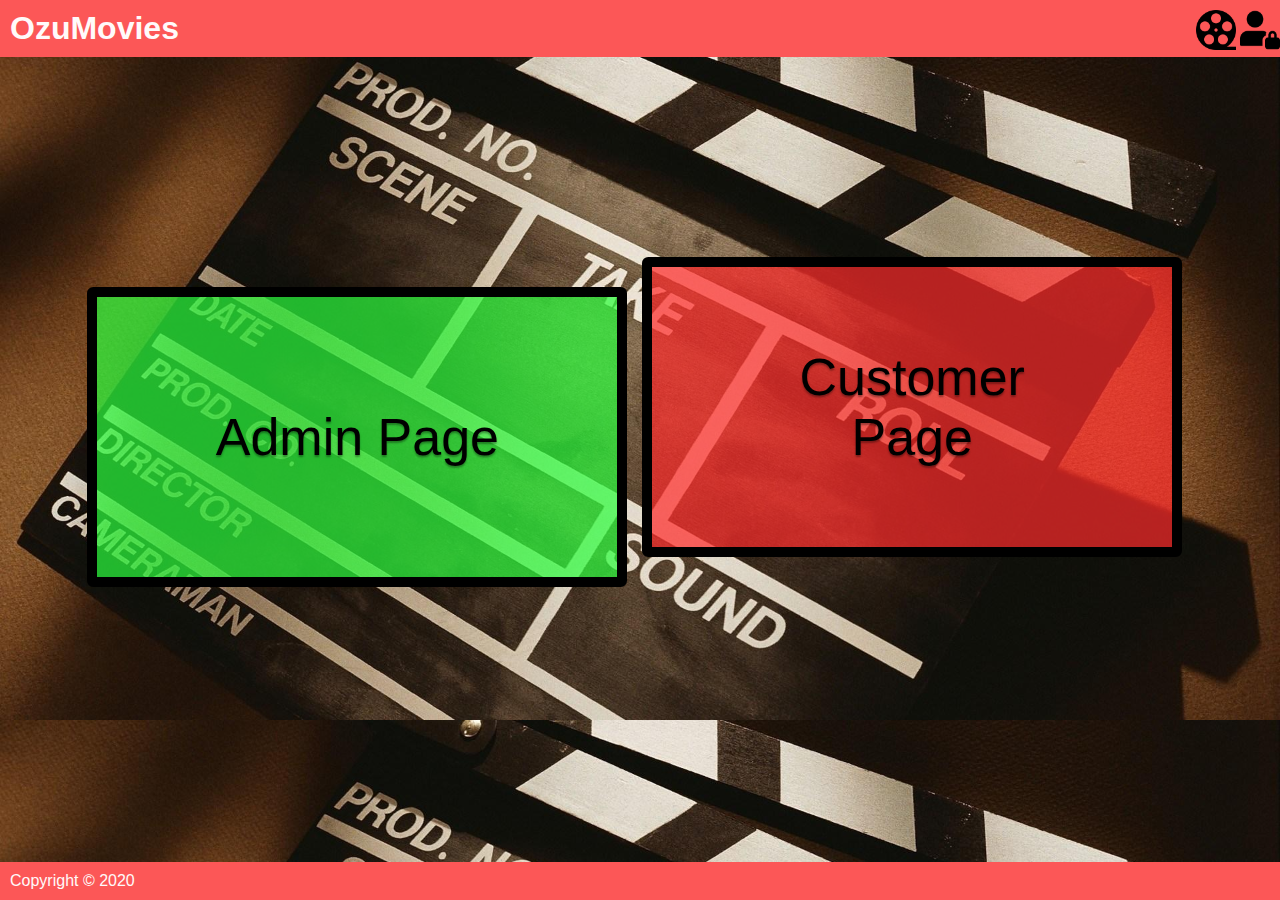
==== index.html @ 607382f1 "Create index.html" ====
<!DOCTYPE html>
<html>
  <head>
    <meta charset="utf-8" />
    <title>OzuMovies</title>
    <meta name="viewport" content="width=device-width, initial-scale=1" />
    <link rel="stylesheet" type="text/css" media="screen" href="index.css" />
    <script src="index.js"></script>
  </head>

  <body>
    <div id="container">
      <div id="header">
        <h1>OzuMovies</h1>
          <div id = "headernav">

            <a href="./customer.html"><img src="header-icons/film.png" id="navicon"></img></a> 
            <a href="./admin.html"><img src="header-icons/user.png" id="navicon"></img></a>
          </div>
        </div>
    </div>
      <div id="content">
        <div id="main">
            <button id = "buttonadmin" onclick="redirectFuncAdmin()">Admin Page</button>
            
            <button id = "buttoncustomer" onclick="redirectFuncCustomer()">Customer Page</button>
        </div>
      </div>
      <div id="footer">Copyright © 2020</div>
    </div>
  </body>
</html>
---- index.css ----
body {
  background-color: #eee;
  font-family: Arial, Helvetica, sans-serif;
  margin: 0;
  background-image: url("images/background.jpg");
  background-size: cover;
}

a {
  text-decoration: none;
  color: purple;
}

h1 {
  margin: 0;
}
#container {
  background-color: white;
  width: 100%;
  margin-left: auto;
  margin-right: auto;
}

#header {
  background-color: rgb(252, 87, 87);
  color: snow;
  text-align: left;
  padding: 10px;
  display: flex;
}

#main {
  width: auto;
  text-align: center;
  margin-top: 200px;
}
#footer {
  clear: both;
  padding: 10px;
  background-color: rgb(252, 87, 87);
  color: snow;
  text-align: left;
  bottom: 0;
  position: fixed;
  width: 100%;
}
#navicon {
  width: 40px;
  height: 40px;
}

#headernav {
  position: absolute;
  text-align: center;
  right: 0px;
}

#buttonadmin {
  background-color: rgba(43, 255, 61, 0.7);
  border: 100%;
  color: white;
  padding: 15px 32px;
  text-align: center;
  text-decoration: none;
  display: inline-block;
  font-size: 52px;
  font-style: bold;
  cursor: pointer;
  border-radius: 30%;
  width: 540px;
  height: 300px;
}

#buttoncustomer {
  background-color: rgba(255, 43, 43, 0.7);
  border: 100%;
  color: white;
  padding: 15px 32px;
  text-align: center;
  text-decoration: none;
  display: inline-block;
  font-size: 52px;
  cursor: pointer;
  border-radius: 30%;
  width: 540px;
  height: 300px;
}

#buttonadmin {
  display: inline-block;
  padding: 0.46em 1.6em;
  border: 0.2em solid #000000;
  margin: 0 0.2em 0.2em 0;
  border-radius: 0.12em;
  box-sizing: border-box;
  text-decoration: none;
  font-family: "Roboto", sans-serif;
  font-weight: 300;
  color: #000000;
  text-shadow: 0 0.04em 0.04em rgba(0, 0, 0, 0.35);
  text-align: center;
  transition: all 0.15s;
}
#buttonadmin:hover {
  text-shadow: 0 0 2em rgba(255, 255, 255, 1);
  color: #ffffff;
  border-color: #ffffff;
}
@media all and (max-width: 30em) {
  button.buttonadmin {
    display: block;
    margin: 0.4em auto;
  }
}

#buttoncustomer {
  display: inline-block;
  padding: 0.46em 1.6em;
  border: 0.2em solid #000000;
  margin: 0 0.2em 0.2em 0;
  border-radius: 0.12em;
  box-sizing: border-box;
  text-decoration: none;
  font-family: "Roboto", sans-serif;
  font-weight: 300;
  color: black;
  text-shadow: 0 0.04em 0.04em rgba(0, 0, 0, 0.35);
  transition: all 0.15s;
}
#buttoncustomer:hover {
  text-shadow: 0 0 2em rgba(255, 255, 255, 1);
  color: white;
  border-color: #ffffff;
}
@media all and (max-width: 30em) {
  button.buttoncustomer {
    display: block;
    margin: 0.4em auto;
  }
}

table {
  width: 100%;
  border: 3px solid black;
  background-color: rgb(17, 0, 255);
  position: relative;
  top: 80%;
}

th {
  height: 50px;
  border: 3px solid black;
  background-color: white;
}
td {
  height: 20px;
  border: 3px solid black;
  background-color: white;
}
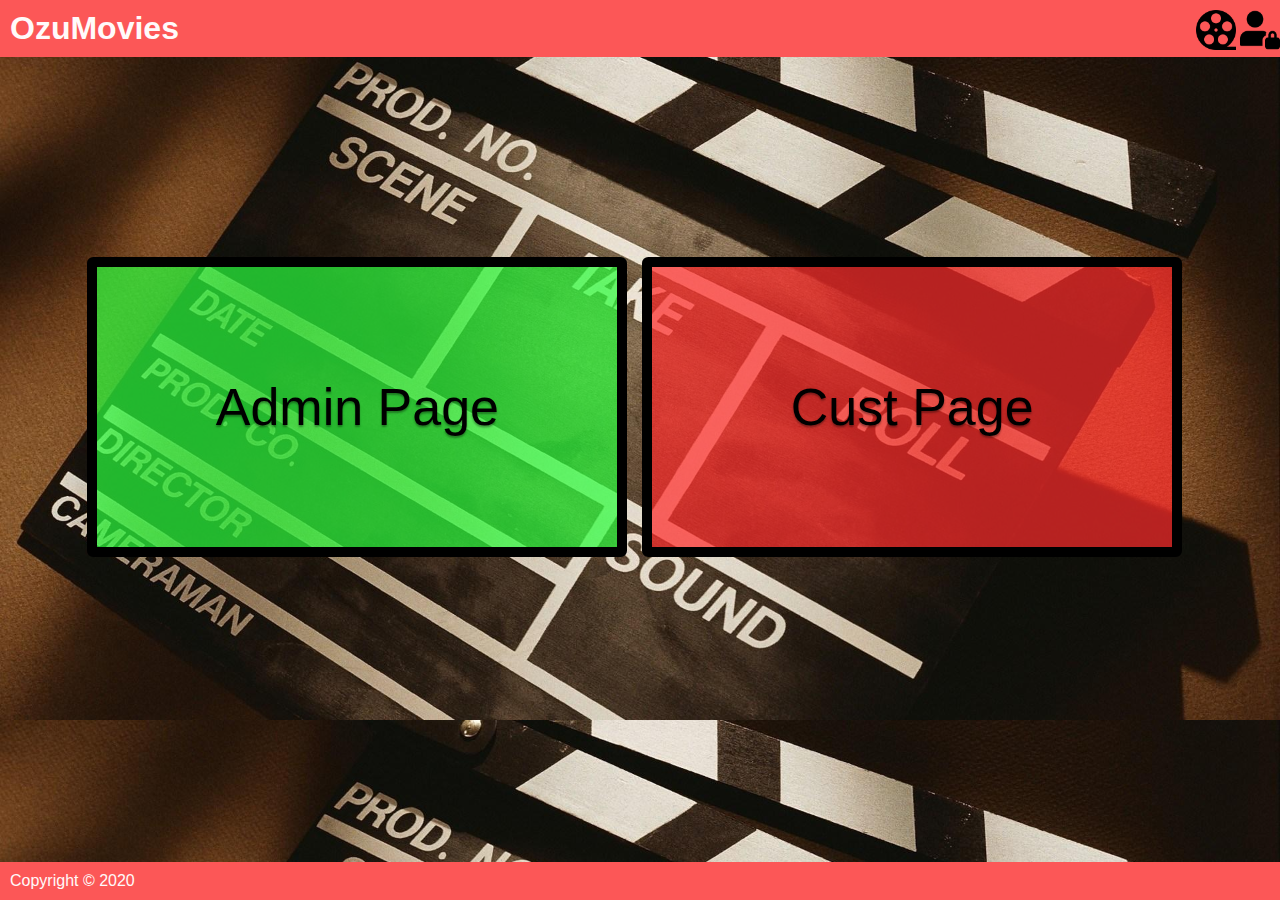
==== commit 3723f754: "Basic admin login added" ====
--- a/index.html
+++ b/index.html
@@ -23,7 +23,7 @@
         <div id="main">
             <button id = "buttonadmin" onclick="redirectFuncAdmin()">Admin Page</button>
             
-            <button id = "buttoncustomer" onclick="redirectFuncCustomer()">Customer Page</button>
+            <button id = "buttoncustomer" onclick="redirectFuncCustomer()">Cust Page</button>
         </div>
       </div>
       <div id="footer">Copyright © 2020</div>
